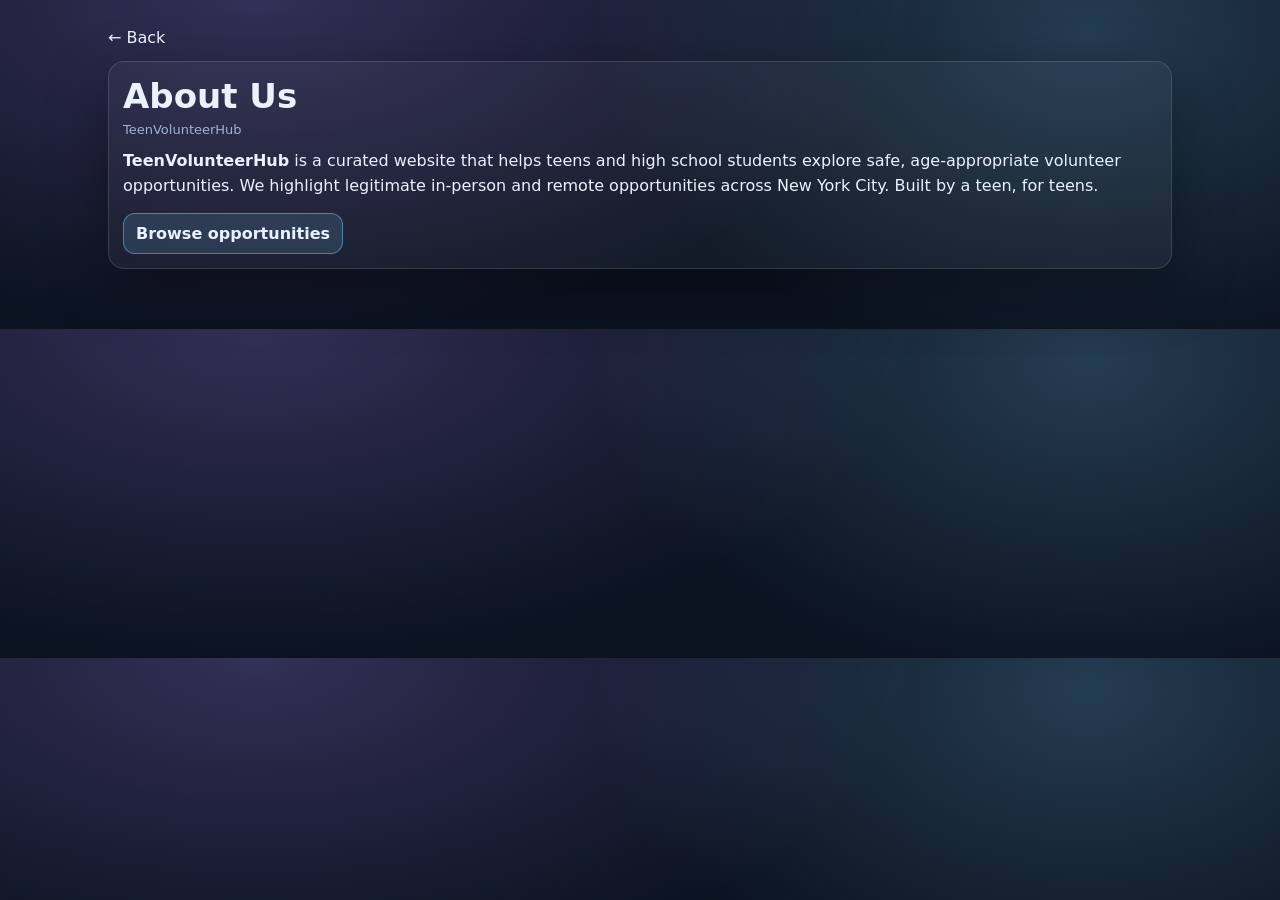
==== about.html @ e574c470 "first commit" ====
<!doctype html>
<html lang="en">
<head>
  <meta charset="UTF-8" />
  <meta name="viewport" content="width=device-width, initial-scale=1.0"/>
  <title>About • TeenVolunteerHub</title>
  <link rel="stylesheet" href="styles.css">
</head>

<body>
  <div class="container">
    <a class="backlink" href="index.html">← Back</a>

    <div class="panel">
      <h1 style="margin-top:0;">About Us</h1>

      <div class="muted small" style="margin-bottom:12px;">
        TeenVolunteerHub
      </div>

      <p style="margin:0; font-size:16px; line-height:1.55;">
        <b>TeenVolunteerHub</b> is a curated website that helps teens and high school students explore safe, age-appropriate volunteer opportunities. We highlight legitimate in-person and remote opportunities across New York City. Built by a teen, for teens.
      </p>

      <div class="row" style="margin-top:14px;">
        <a class="linkbtn" href="index.html">Browse opportunities</a>
      </div>
    </div>
  </div>
</body>
</html>
---- styles.css ----
:root{
  --bg:#0b1220;
  --panel:#0f1a2e;
  --text:#eaf1ff;
  --muted:#9fb2d6;
  --border:rgba(255,255,255,.12);
  --shadow:0 20px 60px rgba(0,0,0,.35);
}

*{box-sizing:border-box}
body{
  margin:0;
  font-family: ui-sans-serif, system-ui, -apple-system, Segoe UI, Roboto, Arial, sans-serif;
  background:
    radial-gradient(1200px 600px at 20% 0%, rgba(167,139,250,.25), transparent 55%),
    radial-gradient(900px 600px at 85% 10%, rgba(125,211,252,.22), transparent 55%),
    var(--bg);
  color:var(--text);
}

.container{
  max-width:1100px;
  margin:0 auto;
  padding:28px 18px 60px;
}

.topbar{
  display:flex;
  justify-content:space-between;
  align-items:flex-end;
  gap:16px;
  margin-bottom:14px;
}

h1{margin:0 0 6px;font-size:34px}
.muted{color:var(--muted)}
.small{font-size:13px}

.controls{
  display:flex;
  flex-wrap:wrap;
  gap:10px;
  padding:12px;
  border:1px solid var(--border);
  border-radius:16px;
  background:rgba(255,255,255,.04);
  box-shadow:var(--shadow);
}

.input, .select{
  min-height:40px;
  padding:10px 12px;
  border-radius:12px;
  border:1px solid var(--border);
  background:rgba(255,255,255,.06);
  color:var(--text);
  outline:none;
}

.input{width:280px}
.select{min-width:180px}

.btn{
  min-height:40px;
  padding:10px 12px;
  border-radius:12px;
  border:1px solid var(--border);
  background:rgba(255,255,255,.06);
  color:var(--text);
  cursor:pointer;
  font-weight:800;
}
.btn[aria-pressed="true"]{
  background:rgba(167,139,250,.18);
  border-color:rgba(167,139,250,.55);
}

.meta-row{
  display:flex;
  justify-content:space-between;
  align-items:center;
  margin-top:14px;
  gap:10px;
}

.row{
  display:flex;
  flex-wrap:wrap;
  gap:8px;
  margin-top:10px;
}

.grid{
  margin-top:16px;
  display:grid;
  grid-template-columns:repeat(3,minmax(0,1fr));
  gap:12px;
}

@media (max-width: 980px){
  .grid{grid-template-columns:repeat(2,minmax(0,1fr))}
}
@media (max-width: 560px){
  .grid{grid-template-columns:1fr}
  .input{width:100%}
  .select{width:100%}
}

.card{
  border:1px solid var(--border);
  border-radius:16px;
  padding:14px;
  background:linear-gradient(180deg, rgba(255,255,255,.06), rgba(255,255,255,.03));
  box-shadow:var(--shadow);
  cursor:pointer;
}

.card-top{
  display:flex;
  justify-content:space-between;
  align-items:flex-start;
  gap:12px;
}

.title{
  margin:0;
  font-weight:950;
  font-size:16px;
}

.org{
  margin:6px 0 0;
  color:var(--muted);
  font-weight:700;
  font-size:13px;
}

.heart{
  width:38px;
  height:34px;
  border-radius:12px;
  border:1px solid var(--border);
  background:rgba(255,255,255,.06);
  color:var(--text);
  cursor:pointer;
  font-size:16px;
}

.badges{
  display:flex;
  flex-wrap:wrap;
  gap:8px;
  margin-top:10px;
}

.badge{
  border:1px solid var(--border);
  background:rgba(255,255,255,.06);
  border-radius:999px;
  padding:5px 9px;
  font-size:12px;
  font-weight:850;
}

.desc{
  margin:10px 0 0;
  color:rgba(234,241,255,.90);
  font-size:13px;
  line-height:1.35;
}

.card-footer{
  margin-top:10px;
}
.meta{
  color:rgba(159,178,214,.85);
  font-size:12px;
  overflow:hidden;
  text-overflow:ellipsis;
  white-space:nowrap;
}

.backlink{
  display:inline-block;
  margin-bottom:14px;
  text-decoration:none;
  color:var(--text);
}
.backlink:hover{color:#7dd3fc}

.details{
  display:grid;
  grid-template-columns: 420px 1fr;
  gap:14px;
  align-items:start;
}
@media (max-width: 980px){
  .details{grid-template-columns:1fr}
}

.hero{
  min-height:260px;
  border-radius:16px;
  border:1px solid var(--border);
  background:rgba(255,255,255,.04);
  display:grid;
  place-items:center;
  overflow:hidden;
  box-shadow:var(--shadow);
}
.hero img{
  width:100%;
  height:100%;
  object-fit:cover;
  display:block;
}

.panel{
  border:1px solid var(--border);
  border-radius:16px;
  padding:14px;
  background:rgba(255,255,255,.04);
  box-shadow:var(--shadow);
}

.linkbtn{
  display:inline-block;
  padding:10px 12px;
  border-radius:12px;
  border:1px solid rgba(125,211,252,.45);
  background:rgba(125,211,252,.14);
  color:var(--text);
  text-decoration:none;
  font-weight:800;
}
.linkbtn:hover{border-color:rgba(125,211,252,.8)}
/* ---------- Hamburger menu ---------- */
.topbar-right{
  display:flex;
  align-items:center;
  gap:12px;
}

.menu{
  position:relative;
}

.menu-btn{
  width:44px;
  height:40px;
  border-radius:12px;
  border:1px solid var(--border);
  background:rgba(255,255,255,.06);
  cursor:pointer;
  display:flex;
  flex-direction:column;
  justify-content:center;
  gap:6px;
  padding:0 12px;
}

.menu-btn span{
  display:block;
  height:2px;
  width:100%;
  background:rgba(234,241,255,.9);
  border-radius:2px;
}

.menu-dropdown{
  position:absolute;
  right:0;
  top:48px;
  min-width:220px;
  border:1px solid var(--border);
  border-radius:14px;
  background:rgba(15,26,46,.98);
  box-shadow:var(--shadow);
  overflow:hidden;
  display:none;
}

.menu-dropdown a{
  display:block;
  padding:12px 12px;
  text-decoration:none;
  color:var(--text);
  font-weight:800;
  font-size:13px;
  border-bottom:1px solid rgba(255,255,255,.08);
}

.menu-dropdown a:last-child{
  border-bottom:none;
}

.menu-dropdown a:hover{
  background:rgba(125,211,252,.12);
}

.menu-dropdown.open{
  display:block;
}
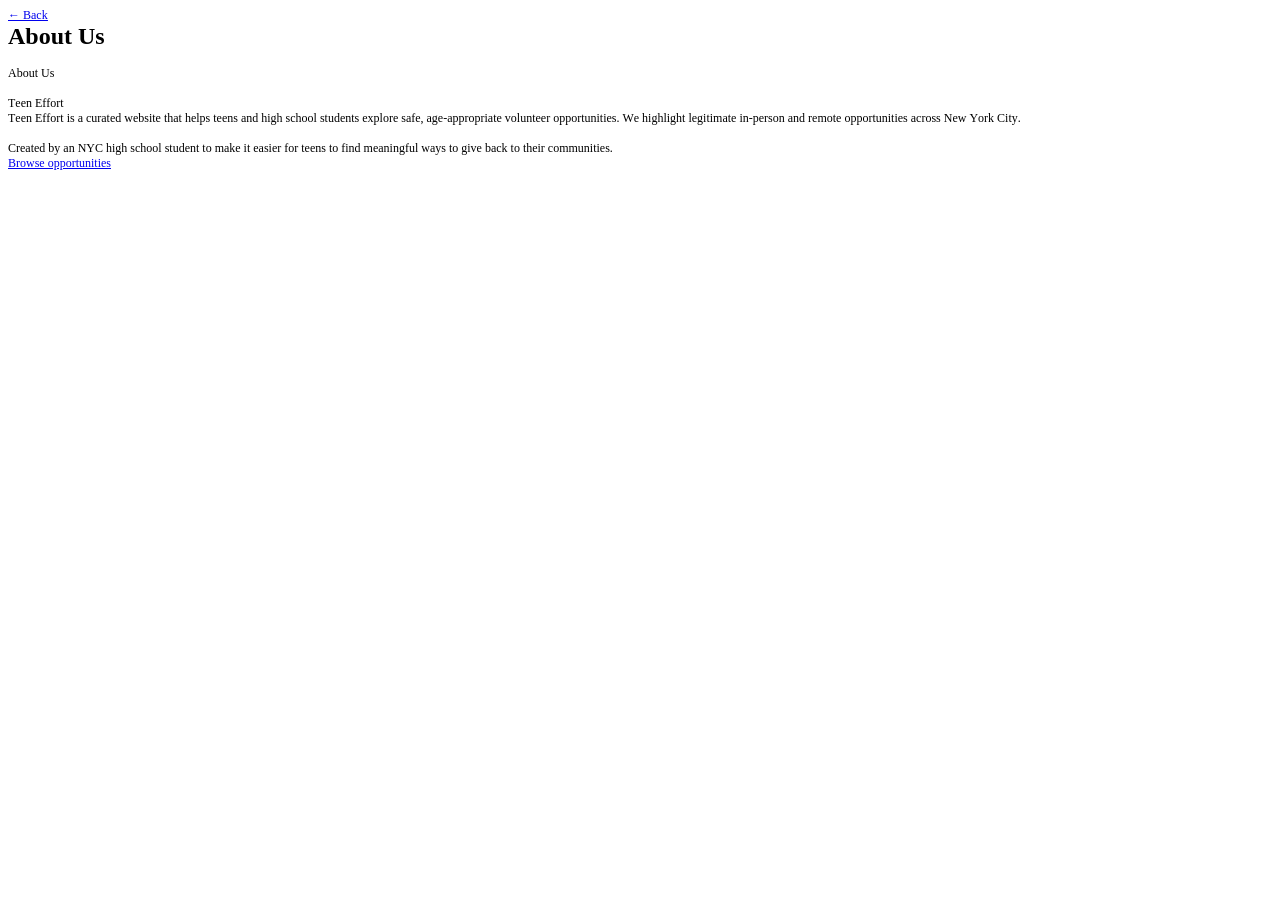
==== commit 60445bf1: "fix about page branding" ====
--- a/about.html
+++ b/about.html
@@ -1,31 +1,30 @@
-<!doctype html>
-<html lang="en">
+<!DOCTYPE html PUBLIC "-//W3C//DTD HTML 4.01//EN" "http://www.w3.org/TR/html4/strict.dtd">
+<html>
 <head>
-  <meta charset="UTF-8" />
-  <meta name="viewport" content="width=device-width, initial-scale=1.0"/>
-  <title>About • TeenVolunteerHub</title>
-  <link rel="stylesheet" href="styles.css">
+  <meta http-equiv="Content-Type" content="text/html; charset=utf-8">
+  <meta http-equiv="Content-Style-Type" content="text/css">
+  <title></title>
+  <meta name="Generator" content="Cocoa HTML Writer">
+  <meta name="CocoaVersion" content="2487.4">
+  <style type="text/css">
+    p.p1 {margin: 0.0px 0.0px 0.0px 0.0px; font: 12.0px Times; color: #0000e9; -webkit-text-stroke: #0000e9}
+    p.p3 {margin: 0.0px 0.0px 0.0px 0.0px; font: 12.0px Times; -webkit-text-stroke: #000000}
+    p.p4 {margin: 0.0px 0.0px 0.0px 0.0px; font: 12.0px Times; -webkit-text-stroke: #000000; min-height: 14.0px}
+    span.s1 {font: 12.0px Symbol; text-decoration: underline ; font-kerning: none}
+    span.s2 {font: 12.0px Times; text-decoration: underline ; font-kerning: none}
+    span.s3 {font-kerning: none}
+    span.s4 {text-decoration: underline ; font-kerning: none}
+  </style>
 </head>
-
 <body>
-  <div class="container">
-    <a class="backlink" href="index.html">← Back</a>
-
-    <div class="panel">
-      <h1 style="margin-top:0;">About Us</h1>
-
-      <div class="muted small" style="margin-bottom:12px;">
-        TeenVolunteerHub
-      </div>
-
-      <p style="margin:0; font-size:16px; line-height:1.55;">
-        <b>TeenVolunteerHub</b> is a curated website that helps teens and high school students explore safe, age-appropriate volunteer opportunities. We highlight legitimate in-person and remote opportunities across New York City. Built by a teen, for teens.
-      </p>
-
-      <div class="row" style="margin-top:14px;">
-        <a class="linkbtn" href="index.html">Browse opportunities</a>
-      </div>
-    </div>
-  </div>
+<p class="p1"><span class="s1"><a href="file:///Users/samberland/Desktop/Teen-volunteer-site/index.html">←<span class="s2"> Back</span></a></span></p>
+<h1 style="margin: 0.0px 0.0px 16.1px 0.0px; font: 24.0px Times; -webkit-text-stroke: #000000"><span class="s3"><b>About Us</b></span></h1>
+<p class="p3"><span class="s3">About Us</span></p>
+<p class="p4"><span class="s3"></span><br></p>
+<p class="p3"><span class="s3">Teen Effort</span></p>
+<p class="p3"><span class="s3">Teen Effort is a curated website that helps teens and high school students explore safe, age-appropriate volunteer opportunities. We highlight legitimate in-person and remote opportunities across New York City.</span></p>
+<p class="p4"><span class="s3"></span><br></p>
+<p class="p3"><span class="s3">Created by an NYC high school student to make it easier for teens to find meaningful ways to give back to their communities.</span></p>
+<p class="p1"><span class="s4"><a href="file:///Users/samberland/Desktop/Teen-volunteer-site/index.html">Browse opportunities</a></span></p>
 </body>
-</html>+</html>
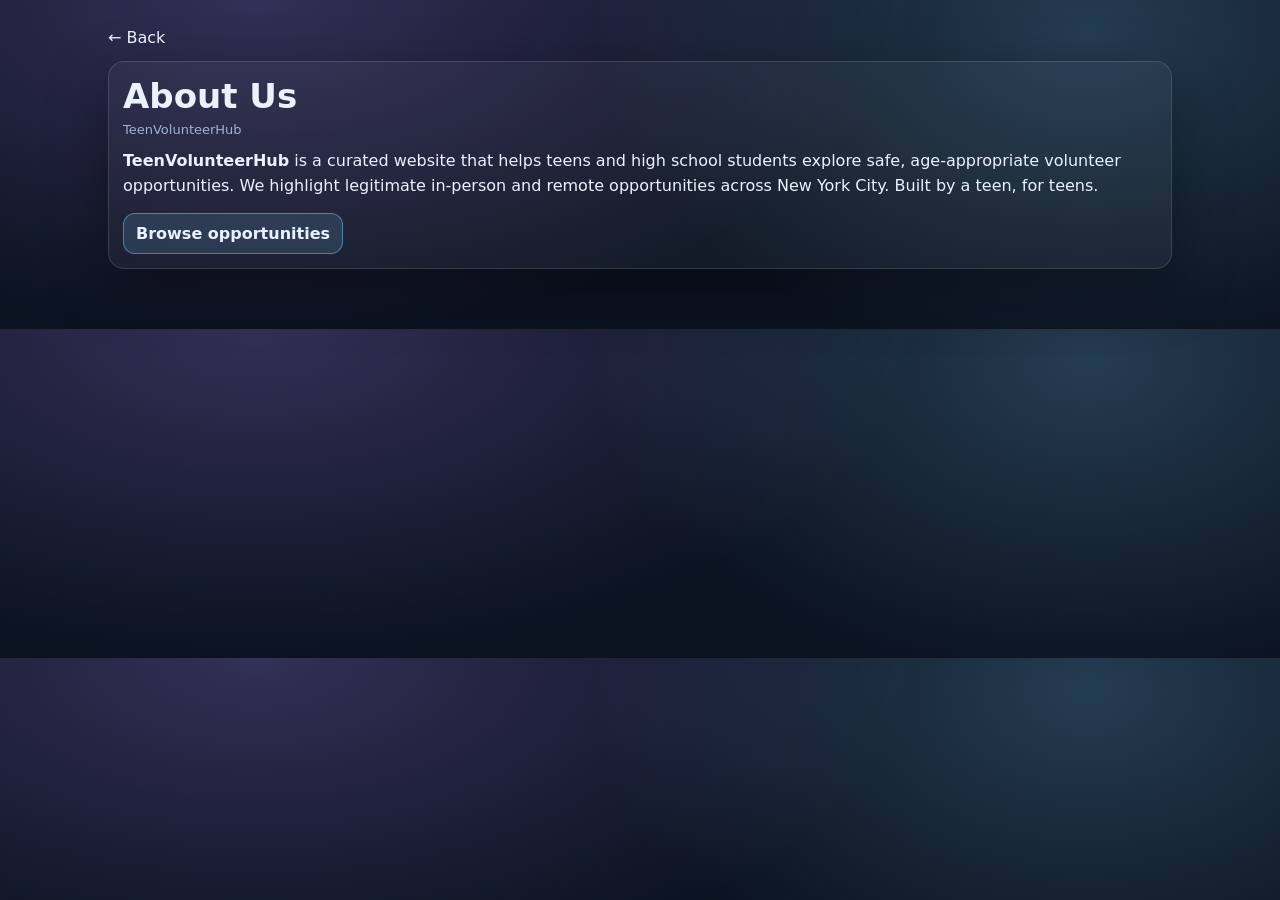
==== commit 34e6a013: "restore styled about page" ====
--- a/about.html
+++ b/about.html
@@ -1,30 +1,31 @@
-<!DOCTYPE html PUBLIC "-//W3C//DTD HTML 4.01//EN" "http://www.w3.org/TR/html4/strict.dtd">
-<html>
+<!doctype html>
+<html lang="en">
 <head>
-  <meta http-equiv="Content-Type" content="text/html; charset=utf-8">
-  <meta http-equiv="Content-Style-Type" content="text/css">
-  <title></title>
-  <meta name="Generator" content="Cocoa HTML Writer">
-  <meta name="CocoaVersion" content="2487.4">
-  <style type="text/css">
-    p.p1 {margin: 0.0px 0.0px 0.0px 0.0px; font: 12.0px Times; color: #0000e9; -webkit-text-stroke: #0000e9}
-    p.p3 {margin: 0.0px 0.0px 0.0px 0.0px; font: 12.0px Times; -webkit-text-stroke: #000000}
-    p.p4 {margin: 0.0px 0.0px 0.0px 0.0px; font: 12.0px Times; -webkit-text-stroke: #000000; min-height: 14.0px}
-    span.s1 {font: 12.0px Symbol; text-decoration: underline ; font-kerning: none}
-    span.s2 {font: 12.0px Times; text-decoration: underline ; font-kerning: none}
-    span.s3 {font-kerning: none}
-    span.s4 {text-decoration: underline ; font-kerning: none}
-  </style>
+  <meta charset="UTF-8" />
+  <meta name="viewport" content="width=device-width, initial-scale=1.0"/>
+  <title>About • TeenVolunteerHub</title>
+  <link rel="stylesheet" href="styles.css">
 </head>
+
 <body>
-<p class="p1"><span class="s1"><a href="file:///Users/samberland/Desktop/Teen-volunteer-site/index.html">←<span class="s2"> Back</span></a></span></p>
-<h1 style="margin: 0.0px 0.0px 16.1px 0.0px; font: 24.0px Times; -webkit-text-stroke: #000000"><span class="s3"><b>About Us</b></span></h1>
-<p class="p3"><span class="s3">About Us</span></p>
-<p class="p4"><span class="s3"></span><br></p>
-<p class="p3"><span class="s3">Teen Effort</span></p>
-<p class="p3"><span class="s3">Teen Effort is a curated website that helps teens and high school students explore safe, age-appropriate volunteer opportunities. We highlight legitimate in-person and remote opportunities across New York City.</span></p>
-<p class="p4"><span class="s3"></span><br></p>
-<p class="p3"><span class="s3">Created by an NYC high school student to make it easier for teens to find meaningful ways to give back to their communities.</span></p>
-<p class="p1"><span class="s4"><a href="file:///Users/samberland/Desktop/Teen-volunteer-site/index.html">Browse opportunities</a></span></p>
+  <div class="container">
+    <a class="backlink" href="index.html">← Back</a>
+
+    <div class="panel">
+      <h1 style="margin-top:0;">About Us</h1>
+
+      <div class="muted small" style="margin-bottom:12px;">
+        TeenVolunteerHub
+      </div>
+
+      <p style="margin:0; font-size:16px; line-height:1.55;">
+        <b>TeenVolunteerHub</b> is a curated website that helps teens and high school students explore safe, age-appropriate volunteer opportunities. We highlight legitimate in-person and remote opportunities across New York City. Built by a teen, for teens.
+      </p>
+
+      <div class="row" style="margin-top:14px;">
+        <a class="linkbtn" href="index.html">Browse opportunities</a>
+      </div>
+    </div>
+  </div>
 </body>
-</html>
+</html>
--- a/styles.css
+++ b/styles.css
@@ -0,0 +1,303 @@
+:root{
+  --bg:#0b1220;
+  --panel:#0f1a2e;
+  --text:#eaf1ff;
+  --muted:#9fb2d6;
+  --border:rgba(255,255,255,.12);
+  --shadow:0 20px 60px rgba(0,0,0,.35);
+}
+
+*{box-sizing:border-box}
+body{
+  margin:0;
+  font-family: ui-sans-serif, system-ui, -apple-system, Segoe UI, Roboto, Arial, sans-serif;
+  background:
+    radial-gradient(1200px 600px at 20% 0%, rgba(167,139,250,.25), transparent 55%),
+    radial-gradient(900px 600px at 85% 10%, rgba(125,211,252,.22), transparent 55%),
+    var(--bg);
+  color:var(--text);
+}
+
+.container{
+  max-width:1100px;
+  margin:0 auto;
+  padding:28px 18px 60px;
+}
+
+.topbar{
+  display:flex;
+  justify-content:space-between;
+  align-items:flex-end;
+  gap:16px;
+  margin-bottom:14px;
+}
+
+h1{margin:0 0 6px;font-size:34px}
+.muted{color:var(--muted)}
+.small{font-size:13px}
+
+.controls{
+  display:flex;
+  flex-wrap:wrap;
+  gap:10px;
+  padding:12px;
+  border:1px solid var(--border);
+  border-radius:16px;
+  background:rgba(255,255,255,.04);
+  box-shadow:var(--shadow);
+}
+
+.input, .select{
+  min-height:40px;
+  padding:10px 12px;
+  border-radius:12px;
+  border:1px solid var(--border);
+  background:rgba(255,255,255,.06);
+  color:var(--text);
+  outline:none;
+}
+
+.input{width:280px}
+.select{min-width:180px}
+
+.btn{
+  min-height:40px;
+  padding:10px 12px;
+  border-radius:12px;
+  border:1px solid var(--border);
+  background:rgba(255,255,255,.06);
+  color:var(--text);
+  cursor:pointer;
+  font-weight:800;
+}
+.btn[aria-pressed="true"]{
+  background:rgba(167,139,250,.18);
+  border-color:rgba(167,139,250,.55);
+}
+
+.meta-row{
+  display:flex;
+  justify-content:space-between;
+  align-items:center;
+  margin-top:14px;
+  gap:10px;
+}
+
+.row{
+  display:flex;
+  flex-wrap:wrap;
+  gap:8px;
+  margin-top:10px;
+}
+
+.grid{
+  margin-top:16px;
+  display:grid;
+  grid-template-columns:repeat(3,minmax(0,1fr));
+  gap:12px;
+}
+
+@media (max-width: 980px){
+  .grid{grid-template-columns:repeat(2,minmax(0,1fr))}
+}
+@media (max-width: 560px){
+  .grid{grid-template-columns:1fr}
+  .input{width:100%}
+  .select{width:100%}
+}
+
+.card{
+  border:1px solid var(--border);
+  border-radius:16px;
+  padding:14px;
+  background:linear-gradient(180deg, rgba(255,255,255,.06), rgba(255,255,255,.03));
+  box-shadow:var(--shadow);
+  cursor:pointer;
+}
+
+.card-top{
+  display:flex;
+  justify-content:space-between;
+  align-items:flex-start;
+  gap:12px;
+}
+
+.title{
+  margin:0;
+  font-weight:950;
+  font-size:16px;
+}
+
+.org{
+  margin:6px 0 0;
+  color:var(--muted);
+  font-weight:700;
+  font-size:13px;
+}
+
+.heart{
+  width:38px;
+  height:34px;
+  border-radius:12px;
+  border:1px solid var(--border);
+  background:rgba(255,255,255,.06);
+  color:var(--text);
+  cursor:pointer;
+  font-size:16px;
+}
+
+.badges{
+  display:flex;
+  flex-wrap:wrap;
+  gap:8px;
+  margin-top:10px;
+}
+
+.badge{
+  border:1px solid var(--border);
+  background:rgba(255,255,255,.06);
+  border-radius:999px;
+  padding:5px 9px;
+  font-size:12px;
+  font-weight:850;
+}
+
+.desc{
+  margin:10px 0 0;
+  color:rgba(234,241,255,.90);
+  font-size:13px;
+  line-height:1.35;
+}
+
+.card-footer{
+  margin-top:10px;
+}
+.meta{
+  color:rgba(159,178,214,.85);
+  font-size:12px;
+  overflow:hidden;
+  text-overflow:ellipsis;
+  white-space:nowrap;
+}
+
+.backlink{
+  display:inline-block;
+  margin-bottom:14px;
+  text-decoration:none;
+  color:var(--text);
+}
+.backlink:hover{color:#7dd3fc}
+
+.details{
+  display:grid;
+  grid-template-columns: 420px 1fr;
+  gap:14px;
+  align-items:start;
+}
+@media (max-width: 980px){
+  .details{grid-template-columns:1fr}
+}
+
+.hero{
+  min-height:260px;
+  border-radius:16px;
+  border:1px solid var(--border);
+  background:rgba(255,255,255,.04);
+  display:grid;
+  place-items:center;
+  overflow:hidden;
+  box-shadow:var(--shadow);
+}
+.hero img{
+  width:100%;
+  height:100%;
+  object-fit:cover;
+  display:block;
+}
+
+.panel{
+  border:1px solid var(--border);
+  border-radius:16px;
+  padding:14px;
+  background:rgba(255,255,255,.04);
+  box-shadow:var(--shadow);
+}
+
+.linkbtn{
+  display:inline-block;
+  padding:10px 12px;
+  border-radius:12px;
+  border:1px solid rgba(125,211,252,.45);
+  background:rgba(125,211,252,.14);
+  color:var(--text);
+  text-decoration:none;
+  font-weight:800;
+}
+.linkbtn:hover{border-color:rgba(125,211,252,.8)}
+/* ---------- Hamburger menu ---------- */
+.topbar-right{
+  display:flex;
+  align-items:center;
+  gap:12px;
+}
+
+.menu{
+  position:relative;
+}
+
+.menu-btn{
+  width:44px;
+  height:40px;
+  border-radius:12px;
+  border:1px solid var(--border);
+  background:rgba(255,255,255,.06);
+  cursor:pointer;
+  display:flex;
+  flex-direction:column;
+  justify-content:center;
+  gap:6px;
+  padding:0 12px;
+}
+
+.menu-btn span{
+  display:block;
+  height:2px;
+  width:100%;
+  background:rgba(234,241,255,.9);
+  border-radius:2px;
+}
+
+.menu-dropdown{
+  position:absolute;
+  right:0;
+  top:48px;
+  min-width:220px;
+  border:1px solid var(--border);
+  border-radius:14px;
+  background:rgba(15,26,46,.98);
+  box-shadow:var(--shadow);
+  overflow:hidden;
+  display:none;
+}
+
+.menu-dropdown a{
+  display:block;
+  padding:12px 12px;
+  text-decoration:none;
+  color:var(--text);
+  font-weight:800;
+  font-size:13px;
+  border-bottom:1px solid rgba(255,255,255,.08);
+}
+
+.menu-dropdown a:last-child{
+  border-bottom:none;
+}
+
+.menu-dropdown a:hover{
+  background:rgba(125,211,252,.12);
+}
+
+.menu-dropdown.open{
+  display:block;
+}
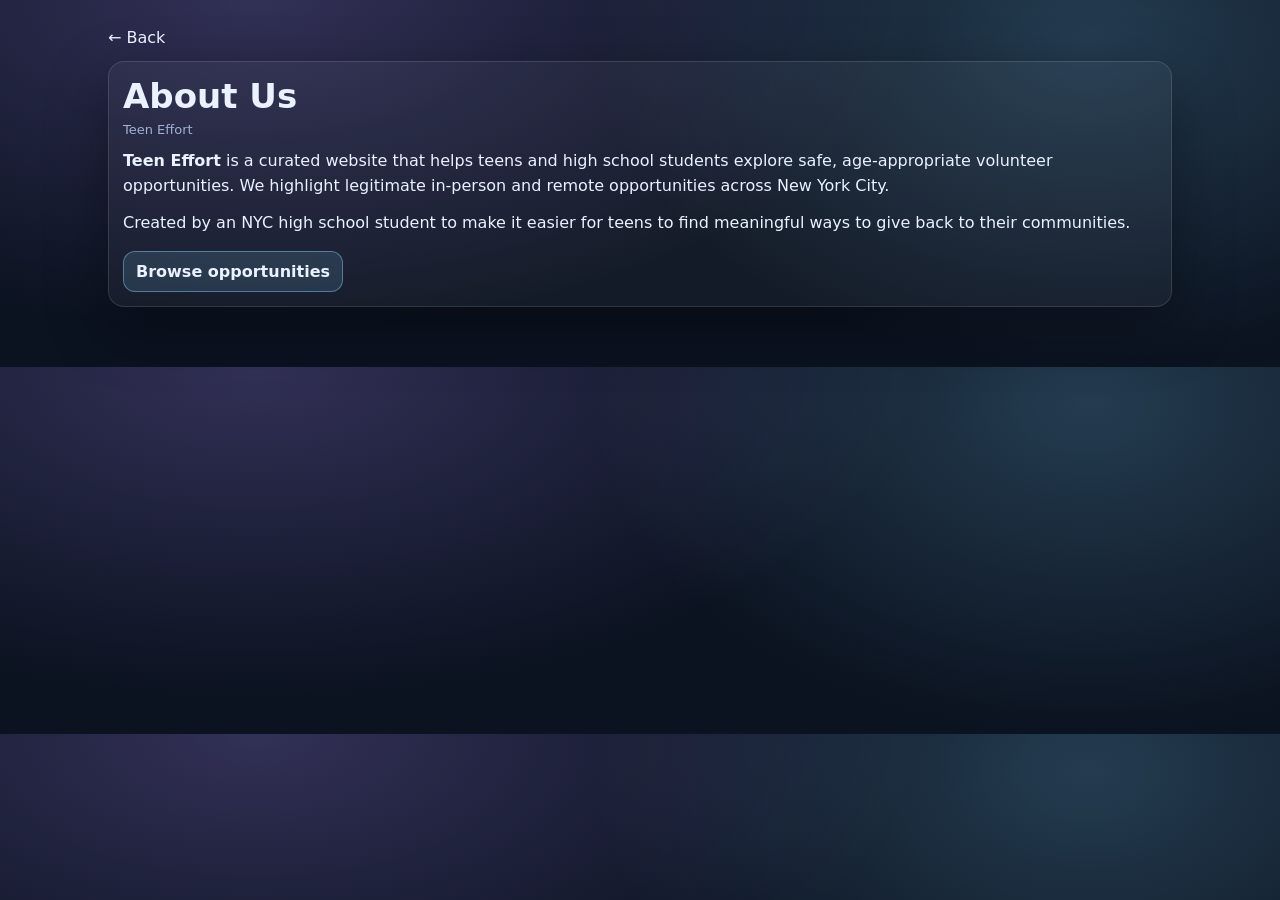
==== commit b0be3c8b: "update about page text" ====
--- a/about.html
+++ b/about.html
@@ -3,7 +3,7 @@
 <head>
   <meta charset="UTF-8" />
   <meta name="viewport" content="width=device-width, initial-scale=1.0"/>
-  <title>About • TeenVolunteerHub</title>
+  <title>About • Teen Effort</title>
   <link rel="stylesheet" href="styles.css">
 </head>
 
@@ -15,11 +15,15 @@
       <h1 style="margin-top:0;">About Us</h1>
 
       <div class="muted small" style="margin-bottom:12px;">
-        TeenVolunteerHub
+        Teen Effort
       </div>
 
       <p style="margin:0; font-size:16px; line-height:1.55;">
-        <b>TeenVolunteerHub</b> is a curated website that helps teens and high school students explore safe, age-appropriate volunteer opportunities. We highlight legitimate in-person and remote opportunities across New York City. Built by a teen, for teens.
+        <b>Teen Effort</b> is a curated website that helps teens and high school students explore safe, age-appropriate volunteer opportunities. We highlight legitimate in-person and remote opportunities across New York City.
+      </p>
+
+      <p style="margin-top:12px; font-size:16px; line-height:1.55;">
+        Created by an NYC high school student to make it easier for teens to find meaningful ways to give back to their communities.
       </p>
 
       <div class="row" style="margin-top:14px;">
